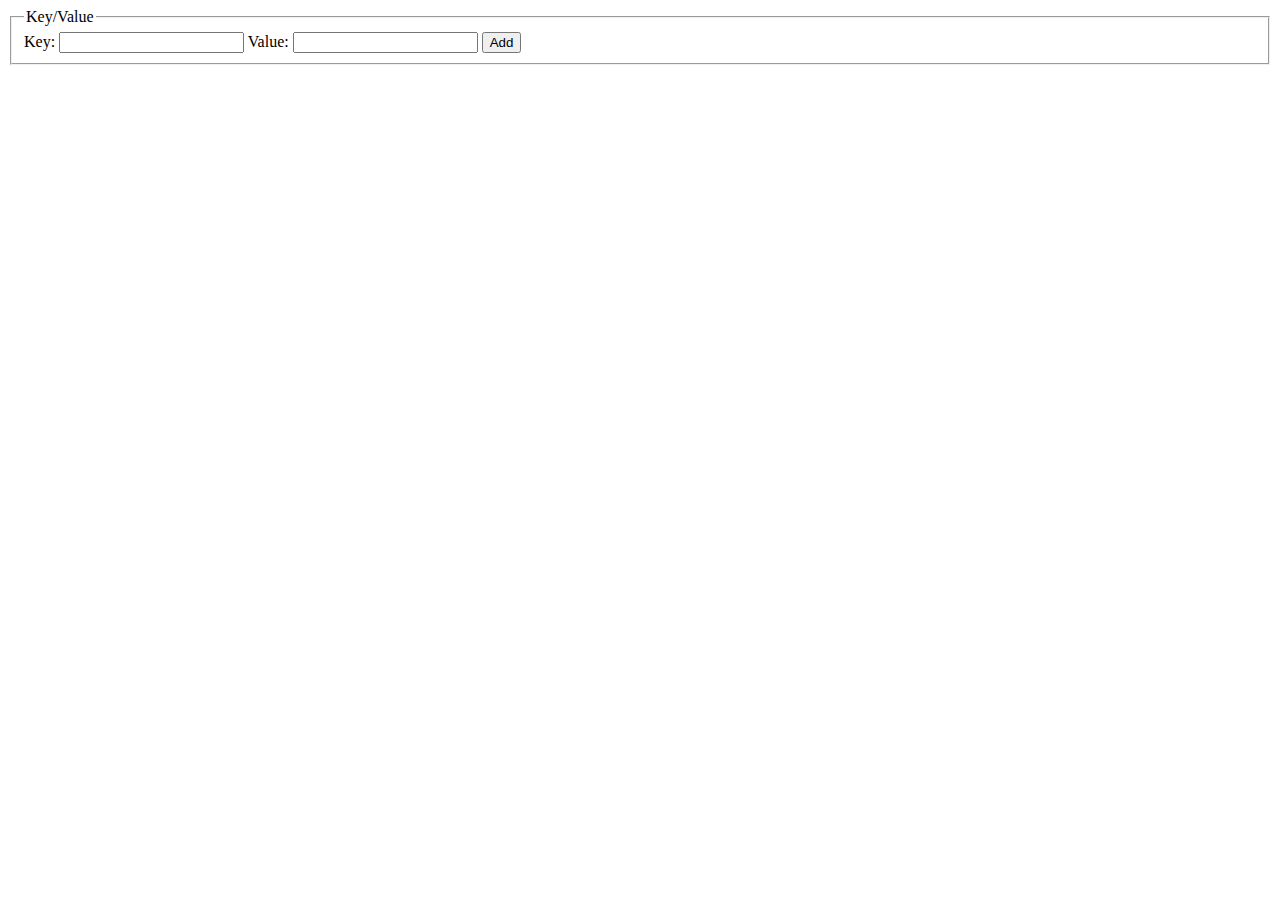
==== localstorage/index.html @ 9ce99ffb "chore: implemented form" ====
<!DOCTYPE html>
<html lang="en">
<head>
    <meta charset="UTF-8">
    <meta http-equiv="X-UA-Compatible" content="IE=edge">
    <meta name="viewport" content="width=device-width, initial-scale=1.0">
    <title>HTML5 LocalStorage API</title>
</head>
<body>
    <fieldset>
        <legend>Key/Value</legend>
        <label>
            Key:
            <input type="text" name="key" />
        </label>
        <label>
            Value:
            <input type="text" name="value" />
        </label>
        <button>Add</button>
    </fieldset>
</body>
</html>
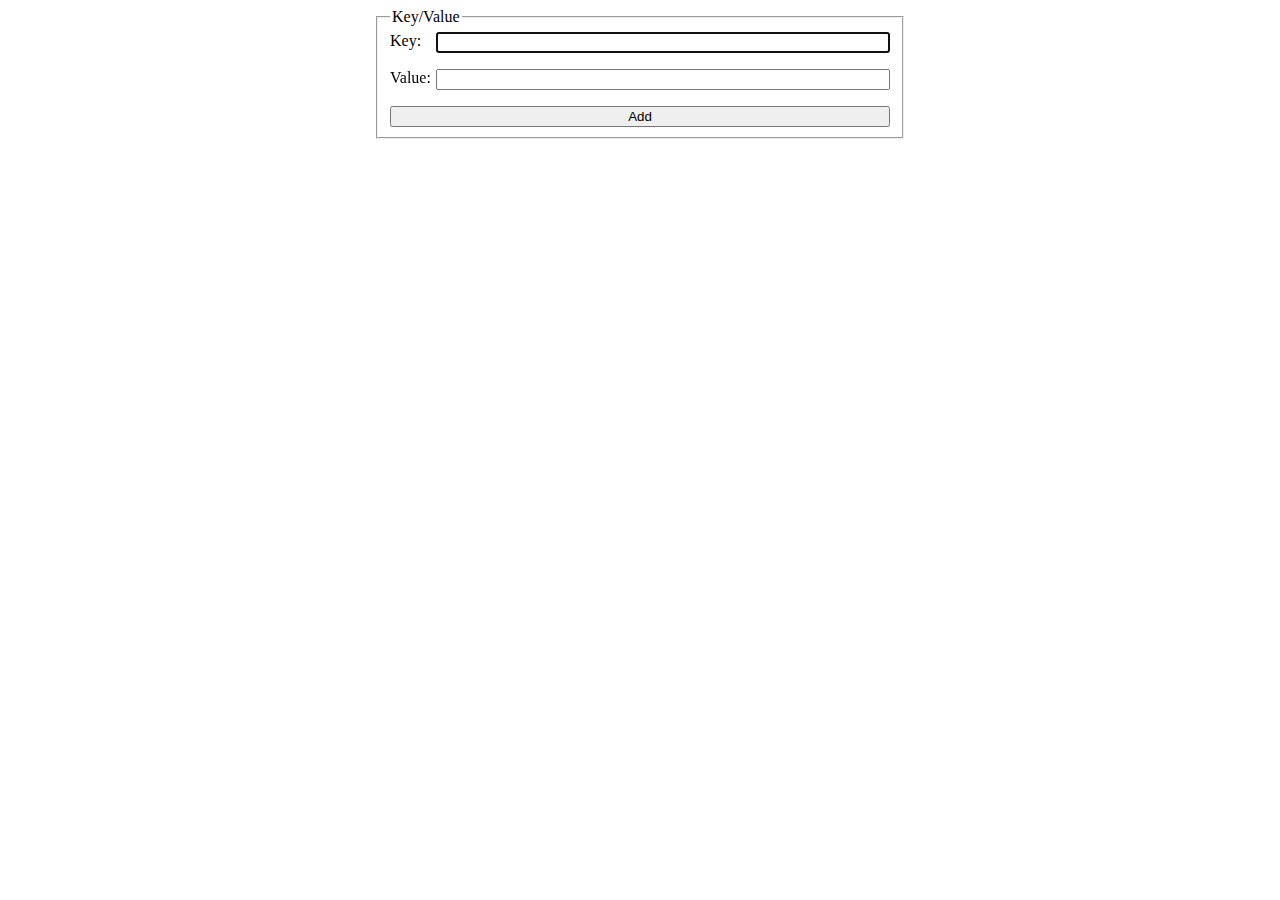
==== commit ffa25061: "chore: basic css" ====
--- a/localstorage/index.html
+++ b/localstorage/index.html
@@ -5,19 +5,39 @@
     <meta http-equiv="X-UA-Compatible" content="IE=edge">
     <meta name="viewport" content="width=device-width, initial-scale=1.0">
     <title>HTML5 LocalStorage API</title>
+    <style type="text/css">
+        .form-fieldset {
+            max-width: 500px;
+            margin: 0 auto;
+        }
+
+        .form-content {
+            display: flex;
+            flex-direction: column;
+            gap: 1rem;
+        }
+
+        .form-content label {
+            display: grid;
+            grid-template-columns: 30px 1fr;
+            gap: 1rem;
+        }
+    </style>
 </head>
 <body>
-    <fieldset>
+    <fieldset class="form-fieldset">
         <legend>Key/Value</legend>
-        <label>
-            Key:
-            <input type="text" name="key" />
-        </label>
-        <label>
-            Value:
-            <input type="text" name="value" />
-        </label>
-        <button>Add</button>
+        <div class="form-content">
+            <label>
+                <span>Key:</span>
+                <input type="text" name="key" autofocus />
+            </label>
+            <label>
+                <span>Value:</span>
+                <input type="text" name="value" />
+            </label>
+            <button>Add</button>
+        </div>
     </fieldset>
 </body>
 </html>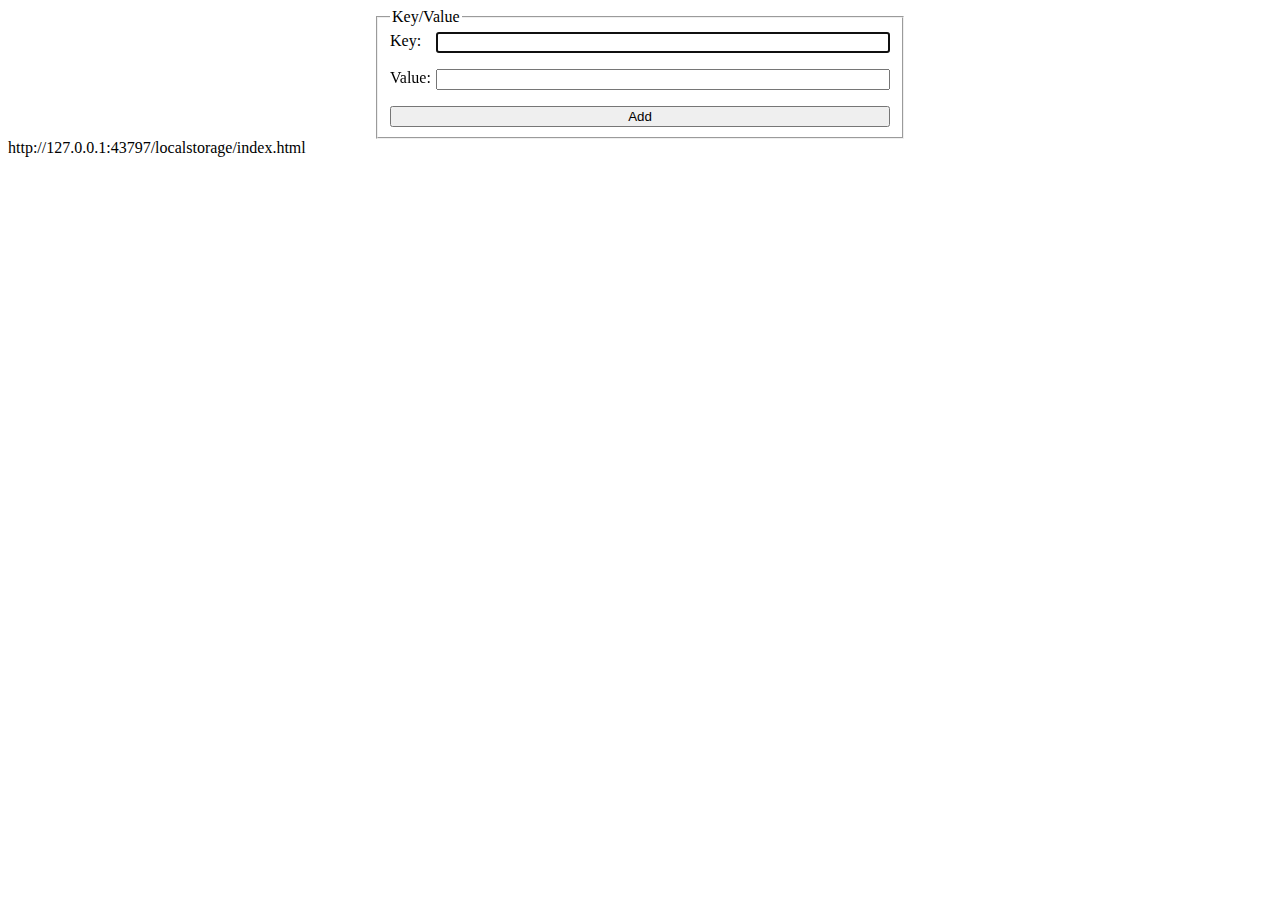
==== commit 327b0d31: "feat: test form submit event" ====
--- a/localstorage/index.html
+++ b/localstorage/index.html
@@ -27,7 +27,7 @@
 <body>
     <fieldset class="form-fieldset">
         <legend>Key/Value</legend>
-        <div class="form-content">
+        <form class="form-content" onsubmit="return confirm('submit?')">
             <label>
                 <span>Key:</span>
                 <input type="text" name="key" autofocus />
@@ -36,8 +36,13 @@
                 <span>Value:</span>
                 <input type="text" name="value" />
             </label>
-            <button>Add</button>
-        </div>
+            <button type="submit">Add</button>
+        </form>
     </fieldset>
+    <output>
+        <script>
+            document.write(window.location.href);
+        </script>
+    </output>
 </body>
 </html>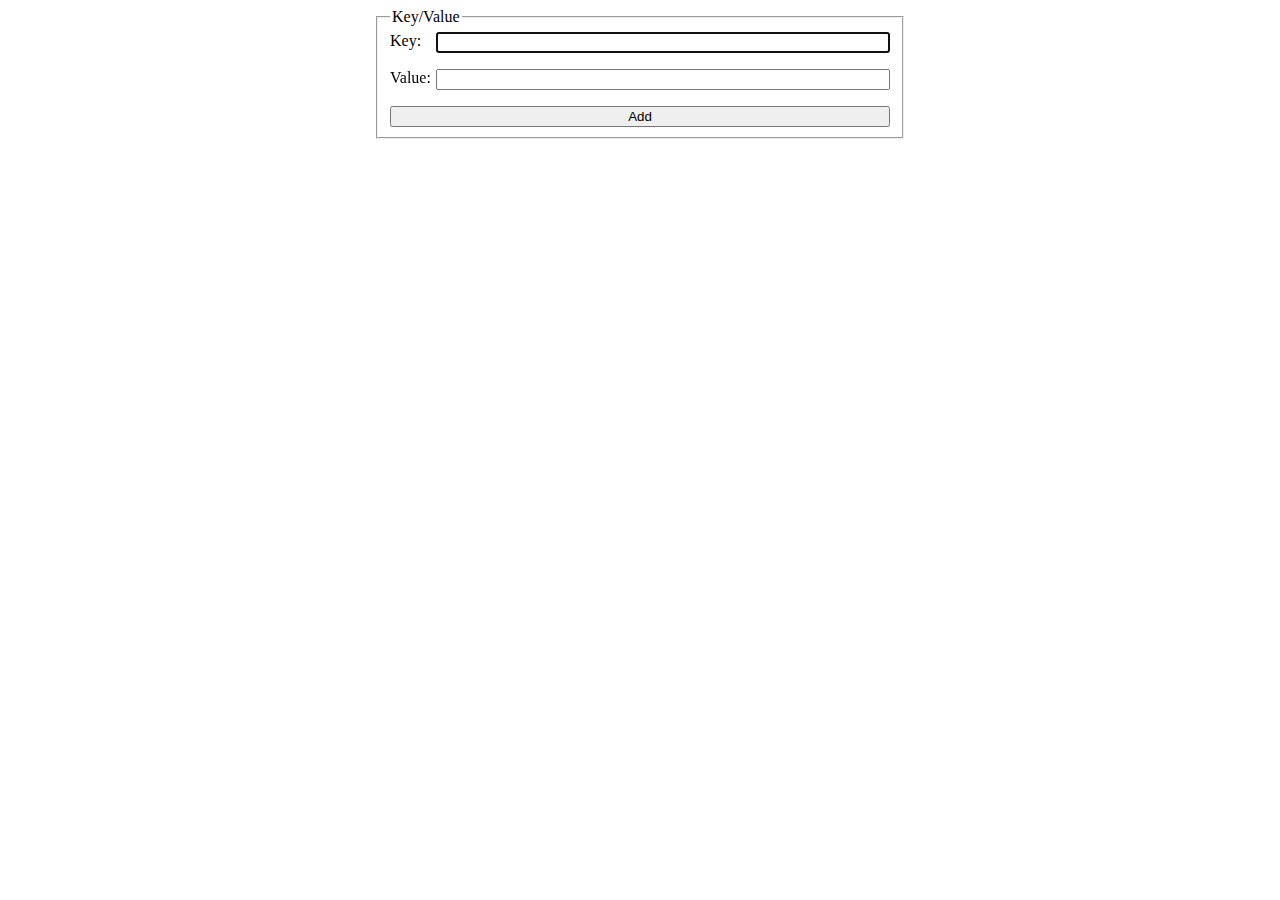
==== commit 62f6ece7: "feat: added js to handle submit" ====
--- a/localstorage/index.html
+++ b/localstorage/index.html
@@ -23,11 +23,12 @@
             gap: 1rem;
         }
     </style>
+    <script src="app.js" defer></script>
 </head>
 <body>
     <fieldset class="form-fieldset">
         <legend>Key/Value</legend>
-        <form class="form-content" onsubmit="return confirm('submit?')">
+        <form class="form-content">
             <label>
                 <span>Key:</span>
                 <input type="text" name="key" autofocus />
@@ -39,10 +40,5 @@
             <button type="submit">Add</button>
         </form>
     </fieldset>
-    <output>
-        <script>
-            document.write(window.location.href);
-        </script>
-    </output>
 </body>
 </html>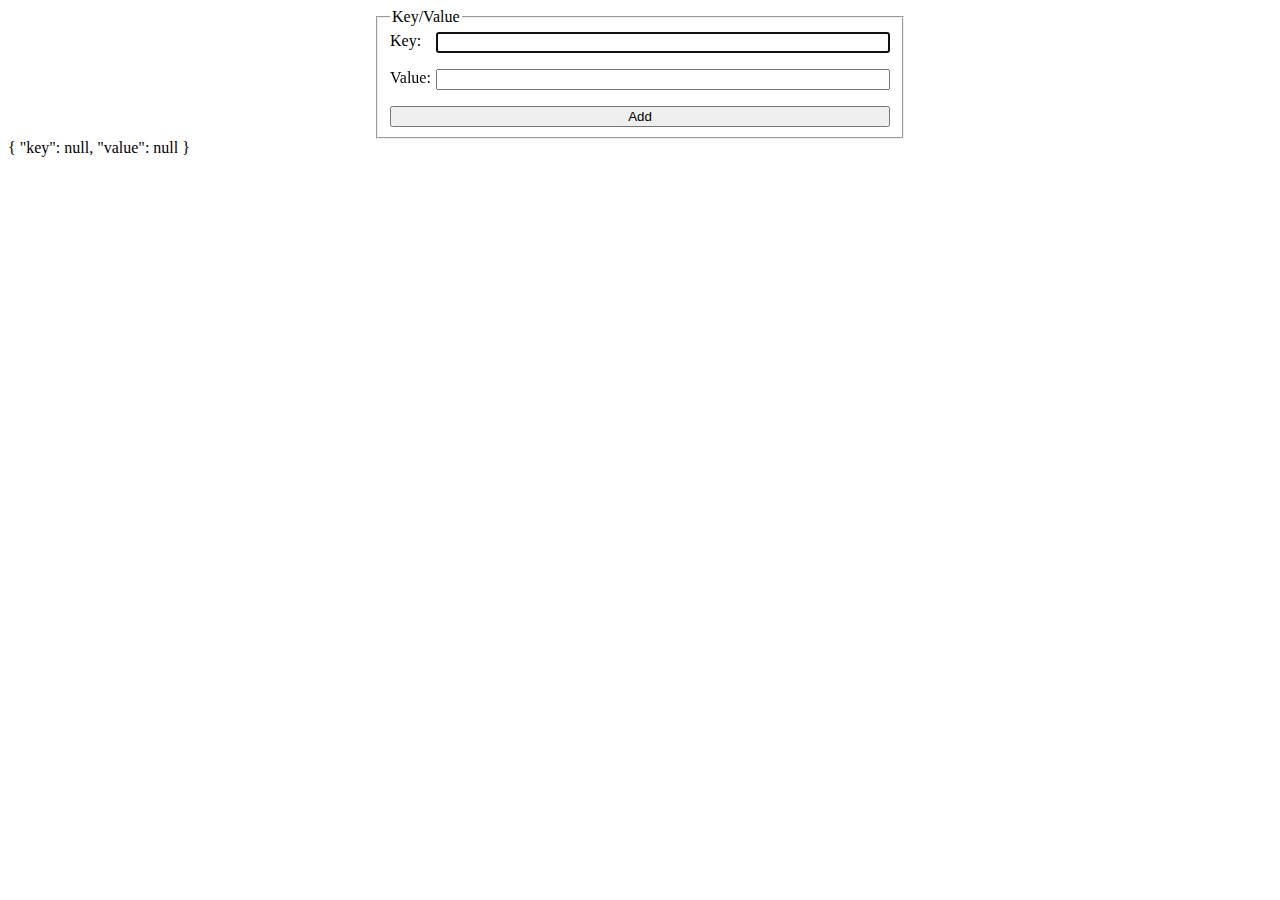
==== commit d08edfef: "feat: add to and read from localStorage" ====
--- a/localstorage/index.html
+++ b/localstorage/index.html
@@ -40,5 +40,6 @@
             <button type="submit">Add</button>
         </form>
     </fieldset>
+    <output></output>
 </body>
 </html>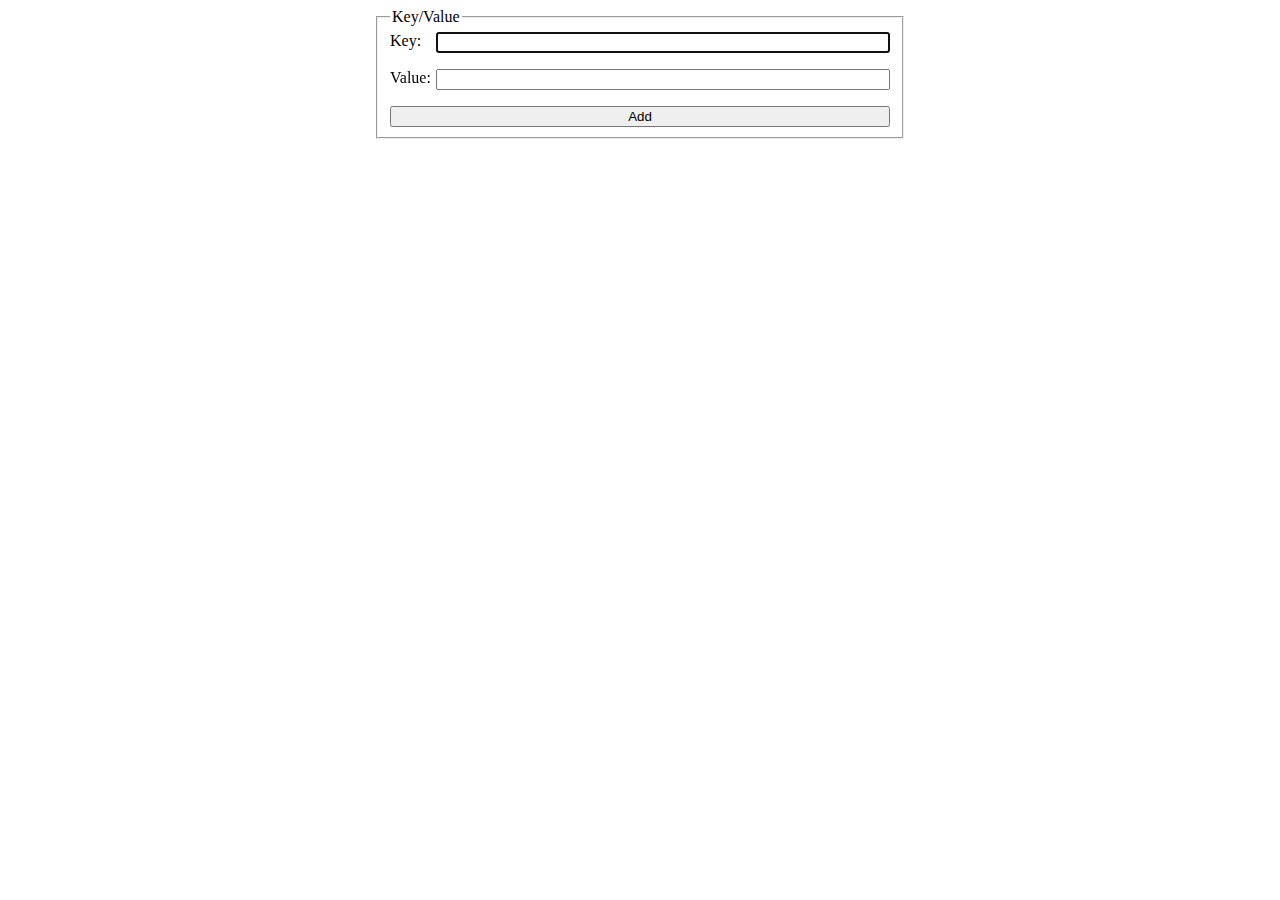
==== commit dc350492: "feat: added grid layout" ====
--- a/localstorage/index.html
+++ b/localstorage/index.html
@@ -5,24 +5,7 @@
     <meta http-equiv="X-UA-Compatible" content="IE=edge">
     <meta name="viewport" content="width=device-width, initial-scale=1.0">
     <title>HTML5 LocalStorage API</title>
-    <style type="text/css">
-        .form-fieldset {
-            max-width: 500px;
-            margin: 0 auto;
-        }
-
-        .form-content {
-            display: flex;
-            flex-direction: column;
-            gap: 1rem;
-        }
-
-        .form-content label {
-            display: grid;
-            grid-template-columns: 30px 1fr;
-            gap: 1rem;
-        }
-    </style>
+    <link rel="stylesheet" href="style.css" />
     <script src="app.js" defer></script>
 </head>
 <body>
--- a/localstorage/style.css
+++ b/localstorage/style.css
@@ -0,0 +1,29 @@
+.form-fieldset {
+    max-width: 500px;
+    margin: 0 auto;
+}
+
+.form-content {
+    display: flex;
+    flex-direction: column;
+    gap: 1rem;
+}
+
+.form-content label {
+    display: grid;
+    grid-template-columns: 30px 1fr;
+    gap: 1rem;
+}
+
+output {
+    display: grid;
+    grid-template-columns: auto 1fr;
+    gap: 2px;
+    max-width: 500px;
+    margin: 0 auto;
+}
+
+output span {
+    background-color: rgb(201, 200, 239);
+    padding: 4px;
+}